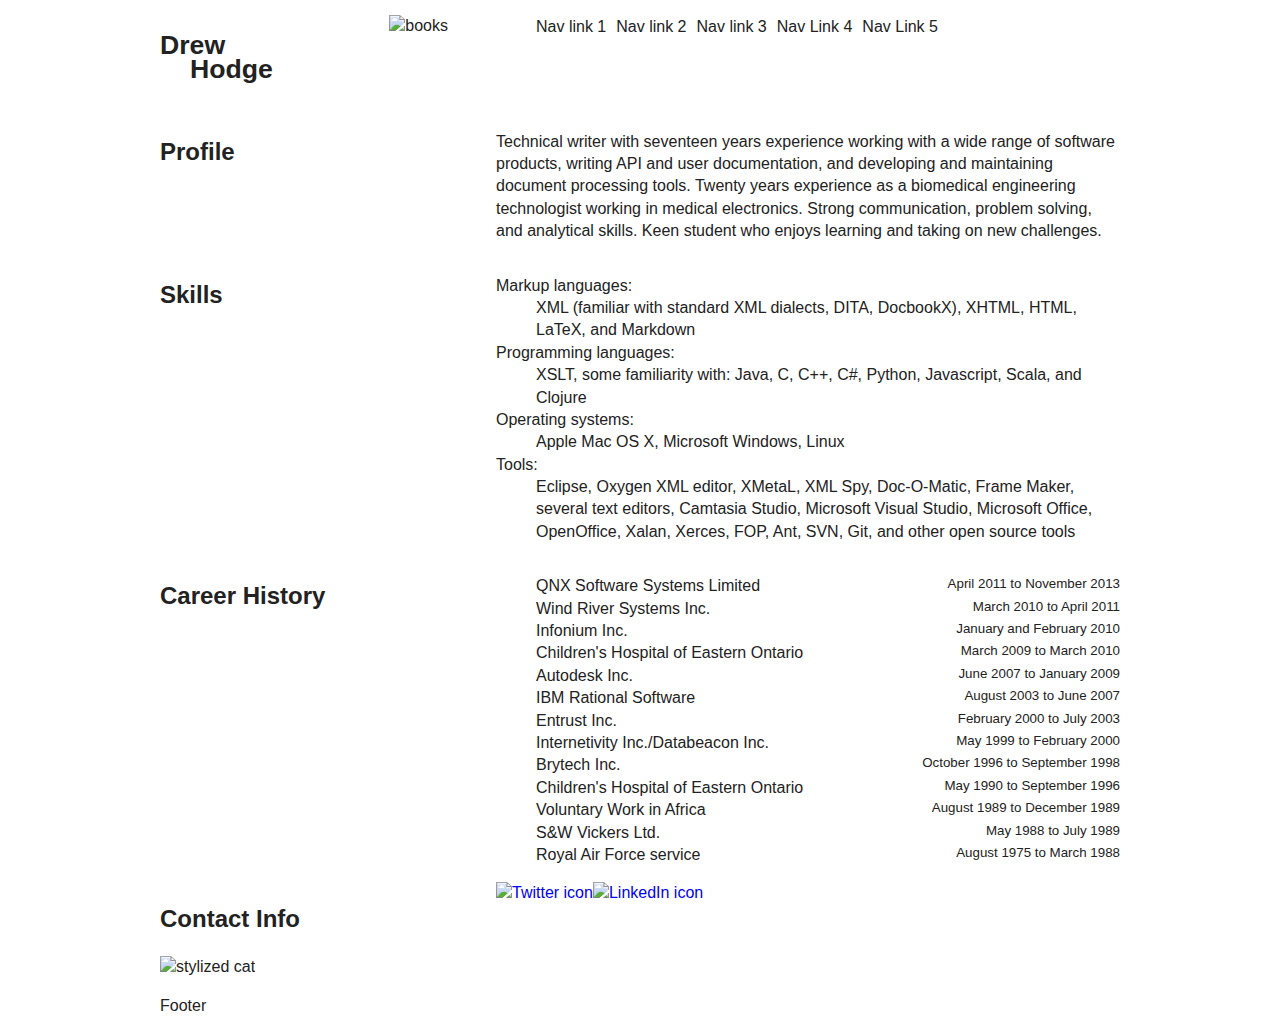
==== ncf/index.html @ 5a43e135 "Source HTML and CSS for personal site." ====
<!DOCTYPE html>
<html class="no-js">
    <head>
        <meta charset="utf-8">
        <!-- Ensure that the latest version of IE is used in versions of IE that
        contain multiple rendering engines. -->
        <!-- <meta http-equiv="X-UA-Compatible" content="IE=edge"> -->
        <title>Mudzidzi</title>
        <meta name="description" content="">
        <!-- Enable use of media-queries for cross-device layouts. -->
        <meta name="viewport" content="width=device-width, initial-scale=1">

        <!-- Place favicon.ico and apple-touch-icon(s) in the root directory -->

        <link rel="stylesheet" href="css/normalize.css">
        <link rel="stylesheet" href="css/main.css">
        <!-- The Modernizr script must run before the browser begins rendering
        the page, so that browsers lacking support for some of the new HTML5 
        elements are able to handle them properly. -->
        <script src="js/vendor/modernizr-2.7.1.min.js"></script>
    </head>
    <body>
        <!--[if lt IE 8]>
            <p class="browsehappy">You are using an <strong>outdated</strong> browser. 
            Please <a href="http://browsehappy.com/">upgrade your browser</a> to improve
            your experience.</p>
        <![endif]-->

        <!-- Add your site or application content here -->
        <!-- <p>Hello world! This is HTML5 Boilerplate.</p> -->
        
        <header>
            <div class="container">
                <div class="row">
                    <nav>
                    <div class="column one-third">
                        <div id="logo">
                            <p id="firstname">Drew<p>
                            <p id="surname">Hodge</p>                           
                            <!-- <h1>Mudzidzi</h1> -->
                            <img src="./img/mudzidzi.png" alt="books" />
                        </div>
                    </div>
                        <div class="column two-thirds">
                            <ul>
                                <li>Nav link 1</li>
                                <li>Nav link 2</li>
                                <li>Nav link 3</li>
                                <li>Nav Link 4</li>
                                <li>Nav Link 5</li>
                            </ul>
                        </div>
                    </nav>
                    
                </div>
            </div>
        </header>
        
        <section>
            <div class="container">
                <div class="row">
                    <article>
                        <div class="column one-third">
                            <h2>Profile</h2>
                        </div>
                        <div class="column two-thirds">
                            <p>Technical writer with seventeen years experience working with a wide range of software products, writing API and user documentation, and developing and maintaining document processing tools. Twenty years experience as a biomedical engineering technologist working in medical electronics. Strong communication, problem solving, and analytical skills. Keen student who enjoys learning and taking on new challenges.</p>
                        </div>
                    </article>
                </div>
                <div class="row">
                    <article>
                        <div class="column one-third">
                            <h2>Skills</h2>
                        </div>
                        <div class="column two-thirds">
                            <dl>
                                <dt>Markup languages:</dt>
                                <dd>XML (familiar with standard XML dialects, DITA, DocbookX), XHTML, HTML, LaTeX, and Markdown</dd>
                                <dt>Programming languages:</dt>
                                <dd>XSLT, some familiarity with: Java, C, C++, C#, Python, Javascript, Scala, and Clojure</dd>
                                <dt>Operating systems:</dt>
                                <dd>Apple Mac OS X, Microsoft Windows, Linux</dd>
                                <dt>Tools:</dt>
                                <dd>Eclipse, Oxygen XML editor, XMetaL, XML Spy, Doc-O-Matic, Frame Maker, several text editors, Camtasia Studio, Microsoft Visual Studio, Microsoft Office, OpenOffice, Xalan, Xerces, FOP, Ant, SVN, Git, and other open source tools</dd>
                            </dl>
                        </div>
                    </article>
                </div>
                <div class="row">
                    <article>
                        <div class="column one-third">
                            <h2>Career History</h2>
                        </div>
                        <div class="column two-thirds">
                            <ul>
                                <li><span class="expcompany">QNX Software Systems Limited</span> <span class="expdates">April 2011 to November 2013</span></li>
                                <li>Wind River Systems Inc. <span class="expdates">March 2010 to April 2011</span></li>
                                <li>Infonium Inc. <span class="expdates">January and February 2010</span></li>
                                <li>Children's Hospital of Eastern Ontario <span class="expdates">March 2009 to March 2010</span></li>
                                <li>Autodesk Inc. <span class="expdates">June 2007 to January 2009</span></li>
                                <li>IBM Rational Software <span class="expdates">August 2003 to June 2007</span></li>
                                <li>Entrust Inc. <span class="expdates">February 2000 to July 2003</span></li>
                                <li>Internetivity Inc./Databeacon Inc. <span class="expdates">May 1999 to February 2000</span></li>
                                <li>Brytech Inc. <span class="expdates">October 1996 to September 1998</span></li>
                                <li>Children's Hospital of Eastern Ontario <span class="expdates">May 1990 to September 1996</span></li>
                                <li>Voluntary Work in Africa <span class="expdates">August 1989 to December 1989</span></li>
                                <li>S&amp;W Vickers Ltd. <span class="expdates">May 1988 to July 1989</span></li>
                                <li>Royal Air Force service <span class="expdates">August 1975 to March 1988</span></li>
                            </ul>
                        </div>
                    </article>
                </div>
                <div class="row">
                    <div class="column one-third">
                        <h2>Contact Info</h2>         
                        <img src="./img/smoo.png" alt="stylized cat" />
                    </div>
                    <div class="column two-thirds">
                    <div id="socmedialinks">
                        <a href="https://twitter.com/DrewNjiri"><img src="./img/Twittericon.png" alt="Twitter icon" /></a>
                        <a href="http://www.linkedin.com/pub/drew-hodge/1/193/928"><img src="./img/linkedinicon.png" alt="LinkedIn icon" /></a>
                        </div>
                    </div>
                </div>
            </div>
        </section>
            
        <footer>
            <div class="container">
                <div class="row">
                    <div class="column full">
                    <p>Footer</p>
                    </div>    
                </div>
            </div>
        </footer>
        
        <!-- Load scripts at the end of a page to keep page load times to a 
        minimum. If a script is slow to load from an external server, it might
        cause the whole page to hang. -->
        <script src="//ajax.googleapis.com/ajax/libs/jquery/1.11.0/jquery.min.js"></script>
        <script>window.jQuery || document.write('<script src="js/vendor/jquery-1.11.0.min.js"><\/script>')</script>
        <script src="js/plugins.js"></script>
        <script src="js/main.js"></script>

        <!-- Google Analytics: change UA-XXXXX-X to be your site's ID. -->
        <script>
            (function(b,o,i,l,e,r){b.GoogleAnalyticsObject=l;b[l]||(b[l]=
            function(){(b[l].q=b[l].q||[]).push(arguments)});b[l].l=+new Date;
            e=o.createElement(i);r=o.getElementsByTagName(i)[0];
            e.src='//www.google-analytics.com/analytics.js';
            r.parentNode.insertBefore(e,r)}(window,document,'script','ga'));
            ga('create','UA-XXXXX-X');ga('send','pageview');
        </script>
    </body>
</html>
---- ncf/css/main.css ----
/*! HTML5 Boilerplate v4.3.0 | MIT License | http://h5bp.com/ */

/*
 * What follows is the result of much research on cross-browser styling.
 * Credit left inline and big thanks to Nicolas Gallagher, Jonathan Neal,
 * Kroc Camen, and the H5BP dev community and team.
 */

/* ==========================================================================
   Base styles: opinionated defaults
   ========================================================================== */

html {
    color: #222;
    font-size: 1em;
    line-height: 1.4;
}

/*
 * Remove text-shadow in selection highlight: h5bp.com/i
 * These selection rule sets have to be separate.
 * Customize the background color to match your design.
 */

::-moz-selection {
    background: #b3d4fc;
    text-shadow: none;
}

::selection {
    background: #b3d4fc;
    text-shadow: none;
}

/*
 * A better looking default horizontal rule
 */

hr {
    display: block;
    height: 1px;
    border: 0;
    border-top: 1px solid #ccc;
    margin: 1em 0;
    padding: 0;
}

/*
 * Remove the gap between images, videos, audio and canvas and the bottom of
 * their containers: h5bp.com/i/440
 */

audio,
canvas,
img,
svg,
video {
    vertical-align: middle;
}

/*
 * Remove default fieldset styles.
 */

fieldset {
    border: 0;
    margin: 0;
    padding: 0;
}

/*
 * Allow only vertical resizing of textareas.
 */

textarea {
    resize: vertical;
}

/* ==========================================================================
   Browse Happy prompt
   ========================================================================== */

.browsehappy {
    margin: 0.2em 0;
    background: #ccc;
    color: #000;
    padding: 0.2em 0;
}

/* ==========================================================================
   Author's custom styles
   ========================================================================== */
   
/* 
/* dwh: 12.Feb.2014
/* Added rules to implement a responsive design following advice on
/* Adam Kaplan's page: http://www.adamkaplan.me/grid/.
*/

*, *:before, *:after {
  -moz-box-sizing: border-box;
  -webkit-box-sizing: border-box;
  box-sizing: border-box;
}

/*
/* Control maximum width of page.
*/
.container {
  margin: 0 auto;
  max-width: 960px;
  width: 90%;
}

/*
/* Stack content horizontally in rows.
*/
.column {
  float: left;
  margin-left: 5%;
}

/*
/* Remove the first left margin using the pseudo-class, 'first-child'. 
*/
.column:first-child { 
  margin-left: 0;
}

/*
/* Size classes in columns to create a reusable grid system. 
*/
.column.full {
  width: 100%;
}
  
.column.two-thirds {
  width: 65%;
}
  
.column.half {
  width: 47.5%;
}
 
.column.one-third {
  width: 30%;
}
 
.column.one-fourth {
  width: 21.25%;
}

.column.three-fourths {
    width: 63.75%;
}

/*
/* Wrap columns in rows to prevent other elements from stacking next to them, 
/* (know as clearing issues). Clear rows usingh either a clearfix or
/*  overflow: hidden. 
*/
.row {
  overflow: hidden;
}

/*
/* A media query replaces the CSS the browser uses if the browser's screen size
/* is within a set range. This is the bread and butter of responsive web design.
*/
@media screen and (max-width: 640px) {
  .column.full,
  .column.two-thirds,
  .column.half,
  .column.one-third,
  .column.one-fourth {
    float: none;
    margin: 0;
    width: 100%;
  }
}



header nav ul li {
    list-style-type: none;
    float:           left;
    margin-right:    10px;

}

ul {
    list-style-type: none;
}

.expdates {
    font-size: smaller;
    float:right;
}

#logo img {
    float: right;
    position:relative;
    margin-top: -100px;
}

#logo p {
    font-size: 20pt;
    font-weight: 700;
}

#socmedialinks img {
    float: left;
}

#surname {
    position:relative;
    margin-top: -40px;
    margin-left: 30px;
}



















/* ==========================================================================
   Helper classes
   ========================================================================== */

/*
 * Hide from both screenreaders and browsers: h5bp.com/u
 */

.hidden {
    display: none !important;
    visibility: hidden;
}

/*
 * Hide only visually, but have it available for screenreaders: h5bp.com/v
 */

.visuallyhidden {
    border: 0;
    clip: rect(0 0 0 0);
    height: 1px;
    margin: -1px;
    overflow: hidden;
    padding: 0;
    position: absolute;
    width: 1px;
}

/*
 * Extends the .visuallyhidden class to allow the element to be focusable
 * when navigated to via the keyboard: h5bp.com/p
 */

.visuallyhidden.focusable:active,
.visuallyhidden.focusable:focus {
    clip: auto;
    height: auto;
    margin: 0;
    overflow: visible;
    position: static;
    width: auto;
}

/*
 * Hide visually and from screenreaders, but maintain layout
 */

.invisible {
    visibility: hidden;
}

/*
 * Clearfix: contain floats
 *
 * For modern browsers
 * 1. The space content is one way to avoid an Opera bug when the
 *    `contenteditable` attribute is included anywhere else in the document.
 *    Otherwise it causes space to appear at the top and bottom of elements
 *    that receive the `clearfix` class.
 * 2. The use of `table` rather than `block` is only necessary if using
 *    `:before` to contain the top-margins of child elements.
 */

.clearfix:before,
.clearfix:after {
    content: " "; /* 1 */
    display: table; /* 2 */
}

.clearfix:after {
    clear: both;
}

/* dwh: 12.Feb.2014 (http://www.adamkaplan.me/grid/) */
.clearfix {
  *zoom: 1;
}

/* ==========================================================================
   EXAMPLE Media Queries for Responsive Design.
   These examples override the primary ('mobile first') styles.
   Modify as content requires.
   ========================================================================== */

@media only screen and (min-width: 35em) {
    /* Style adjustments for viewports that meet the condition */
}

@media print,
       (-o-min-device-pixel-ratio: 5/4),
       (-webkit-min-device-pixel-ratio: 1.25),
       (min-resolution: 120dpi) {
    /* Style adjustments for high resolution devices */
}

/* ==========================================================================
   Print styles.
   Inlined to avoid required HTTP connection: h5bp.com/r
   ========================================================================== */

@media print {
    * {
        background: transparent !important;
        color: #000 !important; /* Black prints faster: h5bp.com/s */
        box-shadow: none !important;
        text-shadow: none !important;
    }

    a,
    a:visited {
        text-decoration: underline;
    }

    a[href]:after {
        content: " (" attr(href) ")";
    }

    abbr[title]:after {
        content: " (" attr(title) ")";
    }

    /*
     * Don't show links for images, or javascript/internal links
     */

    a[href^="javascript:"]:after,
    a[href^="#"]:after {
        content: "";
    }

    pre,
    blockquote {
        border: 1px solid #999;
        page-break-inside: avoid;
    }

    thead {
        display: table-header-group; /* h5bp.com/t */
    }

    tr,
    img {
        page-break-inside: avoid;
    }

    img {
        max-width: 100% !important;
    }

    p,
    h2,
    h3 {
        orphans: 3;
        widows: 3;
    }

    h2,
    h3 {
        page-break-after: avoid;
    }
}
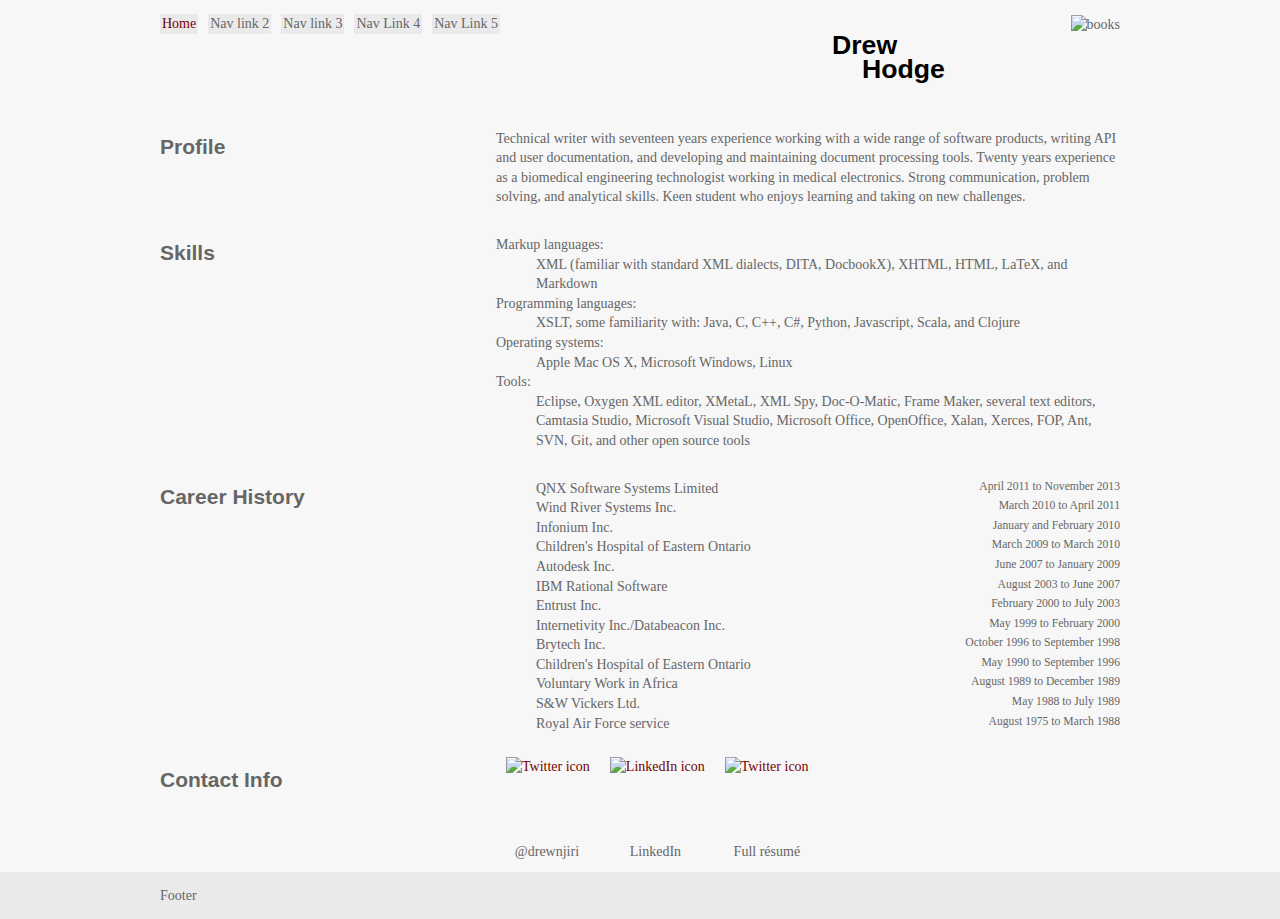
==== commit 1ad45ac1: "Minor source and CSS modifications." ====
--- a/ncf/index.html
+++ b/ncf/index.html
@@ -5,7 +5,7 @@
         <!-- Ensure that the latest version of IE is used in versions of IE that
         contain multiple rendering engines. -->
         <!-- <meta http-equiv="X-UA-Compatible" content="IE=edge"> -->
-        <title>Mudzidzi</title>
+        <title>Drew Hodge</title>
         <meta name="description" content="">
         <!-- Enable use of media-queries for cross-device layouts. -->
         <meta name="viewport" content="width=device-width, initial-scale=1">
@@ -32,18 +32,10 @@
         <header>
             <div class="container">
                 <div class="row">
-                    <nav>
-                    <div class="column one-third">
-                        <div id="logo">
-                            <p id="firstname">Drew<p>
-                            <p id="surname">Hodge</p>                           
-                            <!-- <h1>Mudzidzi</h1> -->
-                            <img src="./img/mudzidzi.png" alt="books" />
-                        </div>
-                    </div>
+                    <nav>  
                         <div class="column two-thirds">
                             <ul>
-                                <li>Nav link 1</li>
+                                <li id="navone"><a href="./index.html">Home</a></li>
                                 <li>Nav link 2</li>
                                 <li>Nav link 3</li>
                                 <li>Nav Link 4</li>
@@ -51,6 +43,15 @@
                             </ul>
                         </div>
                     </nav>
+                    <div class="column one-third">
+                        <div id="logo">
+                            <p id="firstname">Drew</p>
+                            <p id="surname">Hodge</p>                           
+                            <!-- <h1>Mudzidzi</h1> -->
+                            <img src="./img/celtic_cross_red.png" alt="books" />
+                        </div>
+                    </div>
+                    
                     
                 </div>
             </div>
@@ -114,12 +115,13 @@
                 <div class="row">
                     <div class="column one-third">
                         <h2>Contact Info</h2>         
-                        <img src="./img/smoo.png" alt="stylized cat" />
+                        <!-- <img src="./img/smoo.png" alt="stylized cat" /> -->
                     </div>
                     <div class="column two-thirds">
-                    <div id="socmedialinks">
-                        <a href="https://twitter.com/DrewNjiri"><img src="./img/Twittericon.png" alt="Twitter icon" /></a>
-                        <a href="http://www.linkedin.com/pub/drew-hodge/1/193/928"><img src="./img/linkedinicon.png" alt="LinkedIn icon" /></a>
+                        <div id="socmedialinks">
+                            <div><a href="https://twitter.com/DrewNjiri"><img src="./img/Twittericon.png" alt="Twitter icon" /></a><span class="caption">@drewnjiri</span></div>
+                            <div><a href="http://www.linkedin.com/pub/drew-hodge/1/193/928"><img src="./img/linkedinicon.png" alt="LinkedIn icon" /></a><span class="caption">LinkedIn</span></div>
+                            <div><a href="resources/drewhodge(feb14).pdf"><img src="./img/dwhpdf.png" alt="Twitter icon" /></a><span class="caption">Full résumé</span></div>
                         </div>
                     </div>
                 </div>
@@ -130,7 +132,7 @@
             <div class="container">
                 <div class="row">
                     <div class="column full">
-                    <p>Footer</p>
+                        <p>Footer</p>
                     </div>    
                 </div>
             </div>
--- a/ncf/css/main.css
+++ b/ncf/css/main.css
@@ -180,21 +180,66 @@
 }
 
 
+html{
+   background-color: #f7f7f7;
+}
+
+body {
+    font-family: Georgia, "Times New Roman", Times, serif;
+    font-size: 0.875em;
+    color: #666;
+}
 
 header nav ul li {
     list-style-type: none;
     float:           left;
     margin-right:    10px;
-
+    padding-left:    2px;
+    padding-right:   2px;
+    background-color: #eaeaea;
+
+}
+
+header #navone {
+    margin-left: -40px;
+}
+
+h1, h2, h3, h4 {
+    font-family: Verdana, sans-serif;
+}
+
+a {
+    text-decoration: none;
+    color: #740000;
+}
+
+nav a:link {
+    text-decoration: none;
+}
+
+nav a:hover {
+    text-decoration: none;
+    color: #740000;
 }
 
 ul {
     list-style-type: none;
+}
+
+footer {
+    background-color: #eaeaea;  
 }
 
 .expdates {
     font-size: smaller;
     float:right;
+}
+
+.caption {
+    display: block;
+    position: relative;
+    margin-left: -95px;
+    margin-top: 85px;
 }
 
 #logo img {
@@ -208,11 +253,24 @@
     font-weight: 700;
 }
 
+#socmedialinks span {
+    float: left;
+    padding: 10px;
+}
+
 #socmedialinks img {
     float: left;
+    padding: 10px;
+}
+
+#firstname {
+    font-family: Verdana, sans-serif;
+    color: #000;
 }
 
 #surname {
+    font-family: Verdana, sans-serif;
+    color: #000;
     position:relative;
     margin-top: -40px;
     margin-left: 30px;
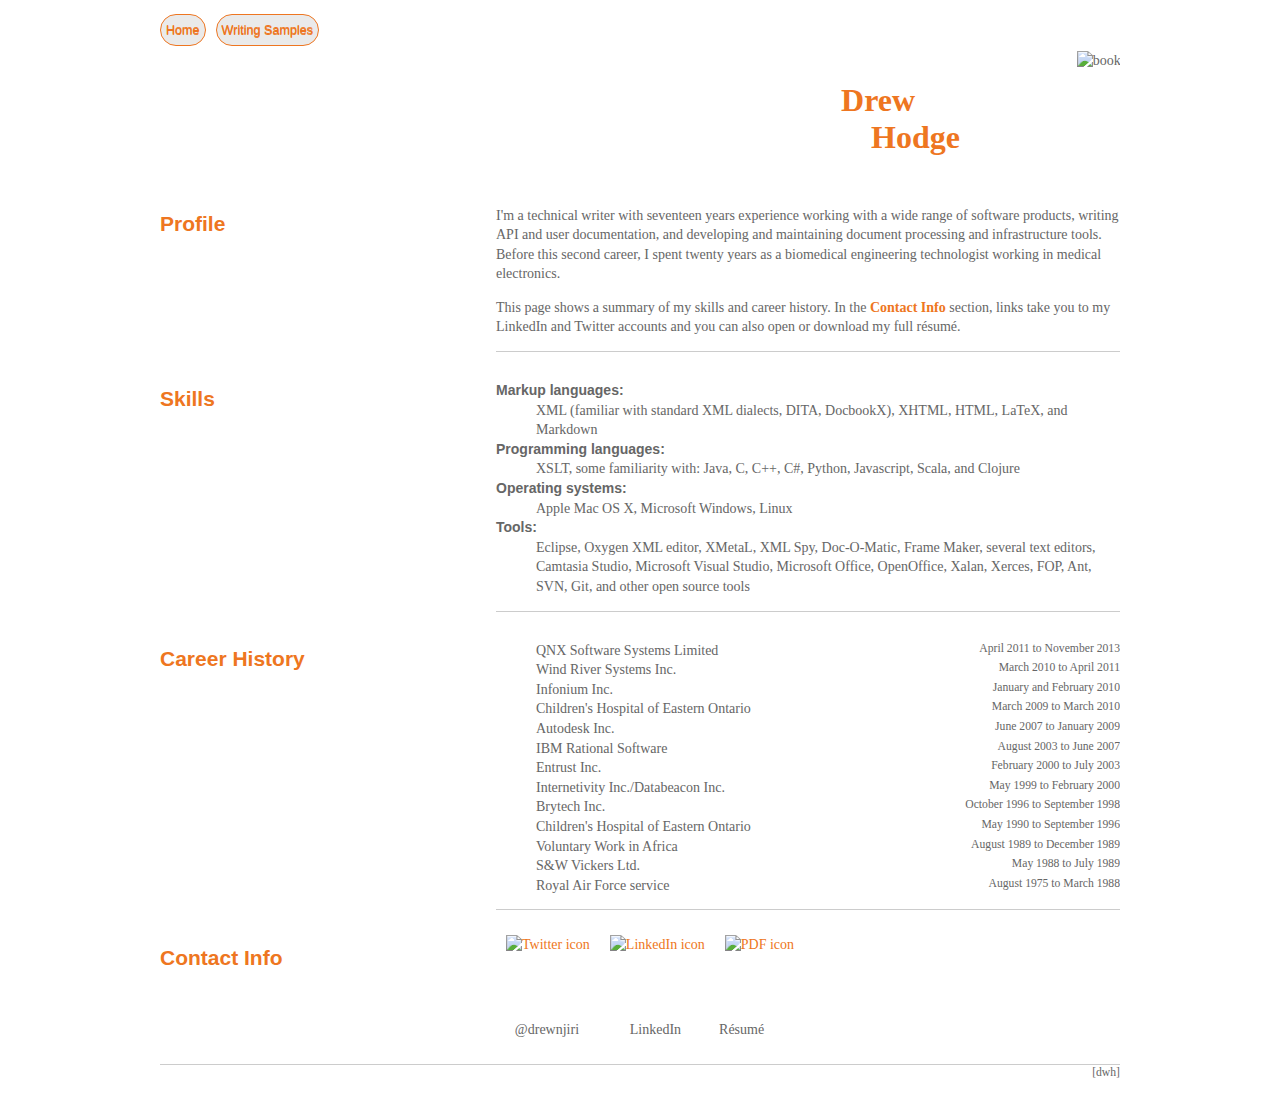
==== commit 56a8ca02: "Updated content, corrected Twitter icon image reference." ====
--- a/ncf/index.html
+++ b/ncf/index.html
@@ -29,114 +29,132 @@
         <!-- Add your site or application content here -->
         <!-- <p>Hello world! This is HTML5 Boilerplate.</p> -->
         
+        <div class="container">
+
         <header>
-            <div class="container">
-                <div class="row">
-                    <nav>  
-                        <div class="column two-thirds">
-                            <ul>
-                                <li id="navone"><a href="./index.html">Home</a></li>
-                                <li>Nav link 2</li>
-                                <li>Nav link 3</li>
-                                <li>Nav Link 4</li>
-                                <li>Nav Link 5</li>
-                            </ul>
-                        </div>
-                    </nav>
-                    <div class="column one-third">
-                        <div id="logo">
+            <div class="row">
+                <nav>  
+                    <div class="column full">
+                        <ul>
+                            <li id="navone"><a href="./index.html">Home</a></li>
+                            <li><a href="./html/wrtg_samples.html">Writing Samples</a></li>
+                            <!--
+                            <li><a href="./index.html">Nav link 3</a></li>
+                            <li><a href="./index.html">Nav link 4</a></li>
+                            <li><a href="./index.html">Nav link 5</a></li>
+                            -->
+                        </ul> 
+                    </div>
+                </nav>
+            </div>
+            <div class="row">
+                <div class="column full">
+                        <div id="sitename">
                             <p id="firstname">Drew</p>
                             <p id="surname">Hodge</p>                           
                             <!-- <h1>Mudzidzi</h1> -->
+                        </div>
+                        <div id="logo">
                             <img src="./img/celtic_cross_red.png" alt="books" />
                         </div>
                     </div>
-                    
-                    
-                </div>
-            </div>
+                </div>  
         </header>
         
-        <section>
-            <div class="container">
-                <div class="row">
-                    <article>
-                        <div class="column one-third">
-                            <h2>Profile</h2>
-                        </div>
-                        <div class="column two-thirds">
-                            <p>Technical writer with seventeen years experience working with a wide range of software products, writing API and user documentation, and developing and maintaining document processing tools. Twenty years experience as a biomedical engineering technologist working in medical electronics. Strong communication, problem solving, and analytical skills. Keen student who enjoys learning and taking on new challenges.</p>
-                        </div>
-                    </article>
-                </div>
-                <div class="row">
-                    <article>
-                        <div class="column one-third">
-                            <h2>Skills</h2>
-                        </div>
-                        <div class="column two-thirds">
-                            <dl>
-                                <dt>Markup languages:</dt>
-                                <dd>XML (familiar with standard XML dialects, DITA, DocbookX), XHTML, HTML, LaTeX, and Markdown</dd>
-                                <dt>Programming languages:</dt>
-                                <dd>XSLT, some familiarity with: Java, C, C++, C#, Python, Javascript, Scala, and Clojure</dd>
-                                <dt>Operating systems:</dt>
-                                <dd>Apple Mac OS X, Microsoft Windows, Linux</dd>
-                                <dt>Tools:</dt>
-                                <dd>Eclipse, Oxygen XML editor, XMetaL, XML Spy, Doc-O-Matic, Frame Maker, several text editors, Camtasia Studio, Microsoft Visual Studio, Microsoft Office, OpenOffice, Xalan, Xerces, FOP, Ant, SVN, Git, and other open source tools</dd>
-                            </dl>
-                        </div>
-                    </article>
-                </div>
-                <div class="row">
-                    <article>
-                        <div class="column one-third">
-                            <h2>Career History</h2>
-                        </div>
-                        <div class="column two-thirds">
-                            <ul>
-                                <li><span class="expcompany">QNX Software Systems Limited</span> <span class="expdates">April 2011 to November 2013</span></li>
-                                <li>Wind River Systems Inc. <span class="expdates">March 2010 to April 2011</span></li>
-                                <li>Infonium Inc. <span class="expdates">January and February 2010</span></li>
-                                <li>Children's Hospital of Eastern Ontario <span class="expdates">March 2009 to March 2010</span></li>
-                                <li>Autodesk Inc. <span class="expdates">June 2007 to January 2009</span></li>
-                                <li>IBM Rational Software <span class="expdates">August 2003 to June 2007</span></li>
-                                <li>Entrust Inc. <span class="expdates">February 2000 to July 2003</span></li>
-                                <li>Internetivity Inc./Databeacon Inc. <span class="expdates">May 1999 to February 2000</span></li>
-                                <li>Brytech Inc. <span class="expdates">October 1996 to September 1998</span></li>
-                                <li>Children's Hospital of Eastern Ontario <span class="expdates">May 1990 to September 1996</span></li>
-                                <li>Voluntary Work in Africa <span class="expdates">August 1989 to December 1989</span></li>
-                                <li>S&amp;W Vickers Ltd. <span class="expdates">May 1988 to July 1989</span></li>
-                                <li>Royal Air Force service <span class="expdates">August 1975 to March 1988</span></li>
-                            </ul>
-                        </div>
-                    </article>
-                </div>
-                <div class="row">
+        <article>
+            <div class="row">
+                <section>
                     <div class="column one-third">
-                        <h2>Contact Info</h2>         
+                        <h2>Profile</h2>
+                    </div>
+                    <div class="column two-thirds">
+                        <p>I'm a technical writer with seventeen years experience working with a wide range of software products, writing API and user documentation, and developing and maintaining document processing and infrastructure tools. Before this second career, I spent twenty years as a biomedical engineering technologist working in medical electronics.</p>
+                        <p>This page shows a summary of my skills and career history.  In the <a href="#contactinfo"><strong>Contact Info</strong></a> section, links take you to my LinkedIn and Twitter accounts and you can also open or download my full résumé. </p>
+                        <hr />
+                    </div>
+                </section>
+            </div>
+        </article>
+        <article>
+            <div class="row">
+                <section>
+                    <div class="column one-third">
+                        <h2>Skills</h2>
+                    </div>
+                    <div class="column two-thirds">
+                        <dl>
+                            <dt>Markup languages:</dt>
+                            <dd>XML (familiar with standard XML dialects, DITA, DocbookX), XHTML, HTML, LaTeX, and Markdown</dd>
+                            <dt>Programming languages:</dt>
+                            <dd>XSLT, some familiarity with: Java, C, C++, C#, Python, Javascript, Scala, and Clojure</dd>
+                            <dt>Operating systems:</dt>
+                            <dd>Apple Mac OS X, Microsoft Windows, Linux</dd>
+                            <dt>Tools:</dt>
+                            <dd>Eclipse, Oxygen XML editor, XMetaL, XML Spy, Doc-O-Matic, Frame Maker, several text editors, Camtasia Studio, Microsoft Visual Studio, Microsoft Office, OpenOffice, Xalan, Xerces, FOP, Ant, SVN, Git, and other open source tools</dd>
+                        </dl>
+                        <hr />
+                    </div>
+                </section>
+            </div>
+        </article>
+        <article>
+            <div class="row">
+                <section>
+                    <div class="column one-third">
+                        <h2>Career History</h2>
+                    </div>
+                    <div class="column two-thirds">
+                        <ul>
+                            <li><span class="expcompany">QNX Software Systems Limited</span> <span class="expdates">April 2011 to November 2013</span></li>
+                            <li>Wind River Systems Inc. <span class="expdates">March 2010 to April 2011</span></li>
+                            <li>Infonium Inc. <span class="expdates">January and February 2010</span></li>
+                            <li>Children's Hospital of Eastern Ontario <span class="expdates">March 2009 to March 2010</span></li>
+                            <li>Autodesk Inc. <span class="expdates">June 2007 to January 2009</span></li>
+                            <li>IBM Rational Software <span class="expdates">August 2003 to June 2007</span></li>
+                            <li>Entrust Inc. <span class="expdates">February 2000 to July 2003</span></li>
+                            <li>Internetivity Inc./Databeacon Inc. <span class="expdates">May 1999 to February 2000</span></li>
+                            <li>Brytech Inc. <span class="expdates">October 1996 to September 1998</span></li>
+                            <li>Children's Hospital of Eastern Ontario <span class="expdates">May 1990 to September 1996</span></li>
+                            <li>Voluntary Work in Africa <span class="expdates">August 1989 to December 1989</span></li>
+                            <li>S&amp;W Vickers Ltd. <span class="expdates">May 1988 to July 1989</span></li>
+                            <li>Royal Air Force service <span class="expdates">August 1975 to March 1988</span></li>
+                        </ul>
+                        <hr />
+                    </div>
+                </section>
+                
+            </div>
+        </article>
+        <article>
+            <div class="row">
+                <section>
+                    <div class="column one-third">
+                        <h2>Contact Info</h2>
+                        <a name="contactinfo"></a>       
                         <!-- <img src="./img/smoo.png" alt="stylized cat" /> -->
                     </div>
                     <div class="column two-thirds">
                         <div id="socmedialinks">
-                            <div><a href="https://twitter.com/DrewNjiri"><img src="./img/Twittericon.png" alt="Twitter icon" /></a><span class="caption">@drewnjiri</span></div>
+                            <div><a href="https://twitter.com/DrewNjiri"><img src="./img/TwitterIcon.png" alt="Twitter icon" /></a><span class="caption">@drewnjiri</span></div>
                             <div><a href="http://www.linkedin.com/pub/drew-hodge/1/193/928"><img src="./img/linkedinicon.png" alt="LinkedIn icon" /></a><span class="caption">LinkedIn</span></div>
-                            <div><a href="resources/drewhodge(feb14).pdf"><img src="./img/dwhpdf.png" alt="Twitter icon" /></a><span class="caption">Full résumé</span></div>
+                            <div><a href="res/drewhodge(feb14).pdf"><img src="./img/pdficon.png" alt="PDF icon" /></a><span class="caption">Résumé</span></div>
                         </div>
                     </div>
-                </div>
+                </section>
             </div>
-        </section>
+        </article>
             
         <footer>
-            <div class="container">
-                <div class="row">
-                    <div class="column full">
-                        <p>Footer</p>
-                    </div>    
-                </div>
+            <div class="row">
+                <div class="column full">
+                    <!-- <p>Footer</p> -->
+                    <hr />
+                    <p id="footercontent">[dwh]</p>
+                </div>    
             </div>
         </footer>
+        
+        </div>
         
         <!-- Load scripts at the end of a page to keep page load times to a 
         minimum. If a script is slow to load from an external server, it might
--- a/ncf/css/main.css
+++ b/ncf/css/main.css
@@ -177,11 +177,15 @@
     margin: 0;
     width: 100%;
   }
+  #logo img {
+      display: none;
+  }
 }
 
 
 html{
-   background-color: #f7f7f7;
+/*    background-color: #f7f7f7; */
+    color: #ffffff;
 }
 
 body {
@@ -194,9 +198,15 @@
     list-style-type: none;
     float:           left;
     margin-right:    10px;
-    padding-left:    2px;
-    padding-right:   2px;
+    /*padding-left:    2px;
+    padding-right:   2px;*/
+    padding: 5px;
     background-color: #eaeaea;
+    border-radius: 2em;
+    -webkit-border-radius: 2em;
+    border-style: solid;
+    border-width: 0.125em;
+    border-color:  #ee7621;
 
 }
 
@@ -206,28 +216,54 @@
 
 h1, h2, h3, h4 {
     font-family: Verdana, sans-serif;
-}
-
-a {
+    color: #ee7621;
+}
+
+a:link {
     text-decoration: none;
-    color: #740000;
+    /* color: #740000; */
+    color:#ee7621;
+}
+
+a:visited {
+    text-decoration: none;
+    /* color: #740000; */
+    color:#ee7621;
+}
+
+a:hover {
+    text-decoration: none;
+    color: #fb0008;
+}
+
+dt {
+    font-family: Verdana, sans-serif;
+    font-weight: 700;
 }
 
 nav a:link {
+    /*font-family: Verdana, sans-serif;*/
+    font: normal 0.9em/1.5em Verdana, Helvetica, sans-serif;
+    /* font-weight: 700; */
+    color:#ee7621;
     text-decoration: none;
+    text-shadow: 0px 1px 0px #ee7621;
 }
 
 nav a:hover {
     text-decoration: none;
-    color: #740000;
+    color: #fb0008;
 }
 
 ul {
     list-style-type: none;
 }
 
-footer {
-    background-color: #eaeaea;  
+#footercontent {
+    font-size: smaller;
+    float: right;
+    position: relative;
+    margin-top: -15px; 
 }
 
 .expdates {
@@ -242,10 +278,16 @@
     margin-top: 85px;
 }
 
+.styledlist {
+    list-style: square;
+}
+
+
 #logo img {
     float: right;
     position:relative;
-    margin-top: -100px;
+    margin-top: 5px;
+    margin-right: -285px;
 }
 
 #logo p {
@@ -253,6 +295,14 @@
     font-weight: 700;
 }
 
+#sitename {
+    font-size: 20pt;
+    font-weight: 700;
+    float: right;
+    position:relative;
+    margin-right: 160px;
+}
+
 #socmedialinks span {
     float: left;
     padding: 10px;
@@ -264,13 +314,15 @@
 }
 
 #firstname {
-    font-family: Verdana, sans-serif;
-    color: #000;
+    font-family: "Fedra Serif B Medium 2", "Palatino Linotype", "Book Antiqua", "Palatino", "georgia", serif;
+    font-size:larger;
+    color: #ee7621;
 }
 
 #surname {
-    font-family: Verdana, sans-serif;
-    color: #000;
+    font-family: "Fedra Serif B Medium 2", "Palatino Linotype", "Book Antiqua", "Palatino", "georgia", serif;
+    font-size:larger;
+    color: #ee7621;
     position:relative;
     margin-top: -40px;
     margin-left: 30px;
@@ -367,7 +419,9 @@
     clear: both;
 }
 
-/* dwh: 12.Feb.2014 (http://www.adamkaplan.me/grid/) */
+/* 
+/* dwh: 12.Feb.2014 (http://www.adamkaplan.me/grid/) 
+*/
 .clearfix {
   *zoom: 1;
 }
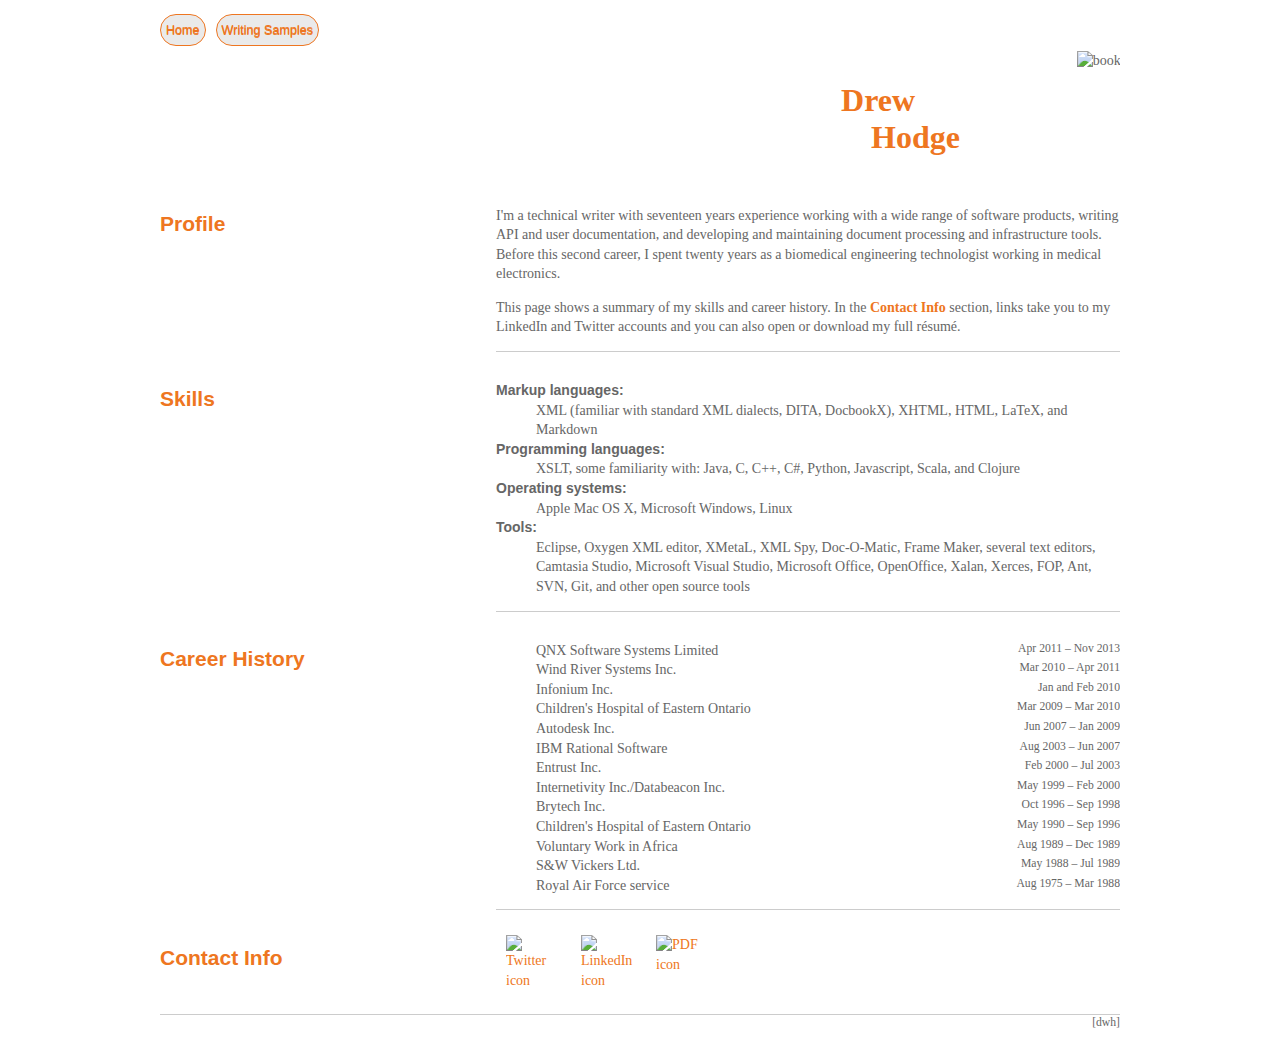
==== commit 5de45558: "Minor changes to logo image positions after testing in Firefox." ====
--- a/ncf/index.html
+++ b/ncf/index.html
@@ -54,7 +54,7 @@
                             <p id="surname">Hodge</p>                           
                             <!-- <h1>Mudzidzi</h1> -->
                         </div>
-                        <div id="logo">
+                        <div id="logoindex">
                             <img src="./img/celtic_cross_red.png" alt="books" />
                         </div>
                     </div>
@@ -105,19 +105,19 @@
                     </div>
                     <div class="column two-thirds">
                         <ul>
-                            <li><span class="expcompany">QNX Software Systems Limited</span> <span class="expdates">April 2011 to November 2013</span></li>
-                            <li>Wind River Systems Inc. <span class="expdates">March 2010 to April 2011</span></li>
-                            <li>Infonium Inc. <span class="expdates">January and February 2010</span></li>
-                            <li>Children's Hospital of Eastern Ontario <span class="expdates">March 2009 to March 2010</span></li>
-                            <li>Autodesk Inc. <span class="expdates">June 2007 to January 2009</span></li>
-                            <li>IBM Rational Software <span class="expdates">August 2003 to June 2007</span></li>
-                            <li>Entrust Inc. <span class="expdates">February 2000 to July 2003</span></li>
-                            <li>Internetivity Inc./Databeacon Inc. <span class="expdates">May 1999 to February 2000</span></li>
-                            <li>Brytech Inc. <span class="expdates">October 1996 to September 1998</span></li>
-                            <li>Children's Hospital of Eastern Ontario <span class="expdates">May 1990 to September 1996</span></li>
-                            <li>Voluntary Work in Africa <span class="expdates">August 1989 to December 1989</span></li>
-                            <li>S&amp;W Vickers Ltd. <span class="expdates">May 1988 to July 1989</span></li>
-                            <li>Royal Air Force service <span class="expdates">August 1975 to March 1988</span></li>
+                            <li><span class="expcompany">QNX Software Systems Limited</span> <span class="expdates">Apr 2011 &#8211; Nov 2013</span></li>
+                            <li>Wind River Systems Inc. <span class="expdates">Mar 2010 &#8211; Apr 2011</span></li>
+                            <li>Infonium Inc. <span class="expdates">Jan and Feb 2010</span></li>
+                            <li>Children's Hospital of Eastern Ontario <span class="expdates">Mar 2009 &#8211; Mar 2010</span></li>
+                            <li>Autodesk Inc. <span class="expdates">Jun 2007 &#8211; Jan 2009</span></li>
+                            <li>IBM Rational Software <span class="expdates">Aug 2003 &#8211; Jun 2007</span></li>
+                            <li>Entrust Inc. <span class="expdates">Feb 2000 &#8211; Jul 2003</span></li>
+                            <li>Internetivity Inc./Databeacon Inc. <span class="expdates">May 1999 &#8211; Feb 2000</span></li>
+                            <li>Brytech Inc. <span class="expdates">Oct 1996 &#8211; Sep 1998</span></li>
+                            <li>Children's Hospital of Eastern Ontario <span class="expdates">May 1990 &#8211; Sep 1996</span></li>
+                            <li>Voluntary Work in Africa <span class="expdates">Aug 1989 &#8211; Dec 1989</span></li>
+                            <li>S&amp;W Vickers Ltd. <span class="expdates">May 1988 &#8211; Jul 1989</span></li>
+                            <li>Royal Air Force service <span class="expdates">Aug 1975 &#8211; Mar 1988</span></li>
                         </ul>
                         <hr />
                     </div>
@@ -135,9 +135,9 @@
                     </div>
                     <div class="column two-thirds">
                         <div id="socmedialinks">
-                            <div><a href="https://twitter.com/DrewNjiri"><img src="./img/TwitterIcon.png" alt="Twitter icon" /></a><span class="caption">@drewnjiri</span></div>
-                            <div><a href="http://www.linkedin.com/pub/drew-hodge/1/193/928"><img src="./img/linkedinicon.png" alt="LinkedIn icon" /></a><span class="caption">LinkedIn</span></div>
-                            <div><a href="res/drewhodge(feb14).pdf"><img src="./img/pdficon.png" alt="PDF icon" /></a><span class="caption">Résumé</span></div>
+                            <div><a href="https://twitter.com/DrewNjiri"><img src="./img/TwitterIcon.png" alt="Twitter icon" /></a></div>
+                            <div><a href="http://www.linkedin.com/pub/drew-hodge/1/193/928"><img src="./img/linkedinicon.png" alt="LinkedIn icon" /></a></div>
+                            <div><a href="res/drewhodge(feb14).pdf"><img src="./img/pdficon.png" alt="PDF icon" /></a></div>
                         </div>
                     </div>
                 </section>
--- a/ncf/css/main.css
+++ b/ncf/css/main.css
@@ -272,6 +272,7 @@
 }
 
 .caption {
+    font-size: smaller;
     display: block;
     position: relative;
     margin-left: -95px;
@@ -283,11 +284,18 @@
 }
 
 
-#logo img {
+#logoindex img {
     float: right;
     position:relative;
     margin-top: 5px;
     margin-right: -285px;
+}
+
+#logowrtsmp img {
+    float: right;
+    position:relative;
+    margin-top: 5px;
+    margin-right: -320px;
 }
 
 #logo p {
@@ -311,6 +319,8 @@
 #socmedialinks img {
     float: left;
     padding: 10px;
+    height: 75px;
+    width: 75px;
 }
 
 #firstname {
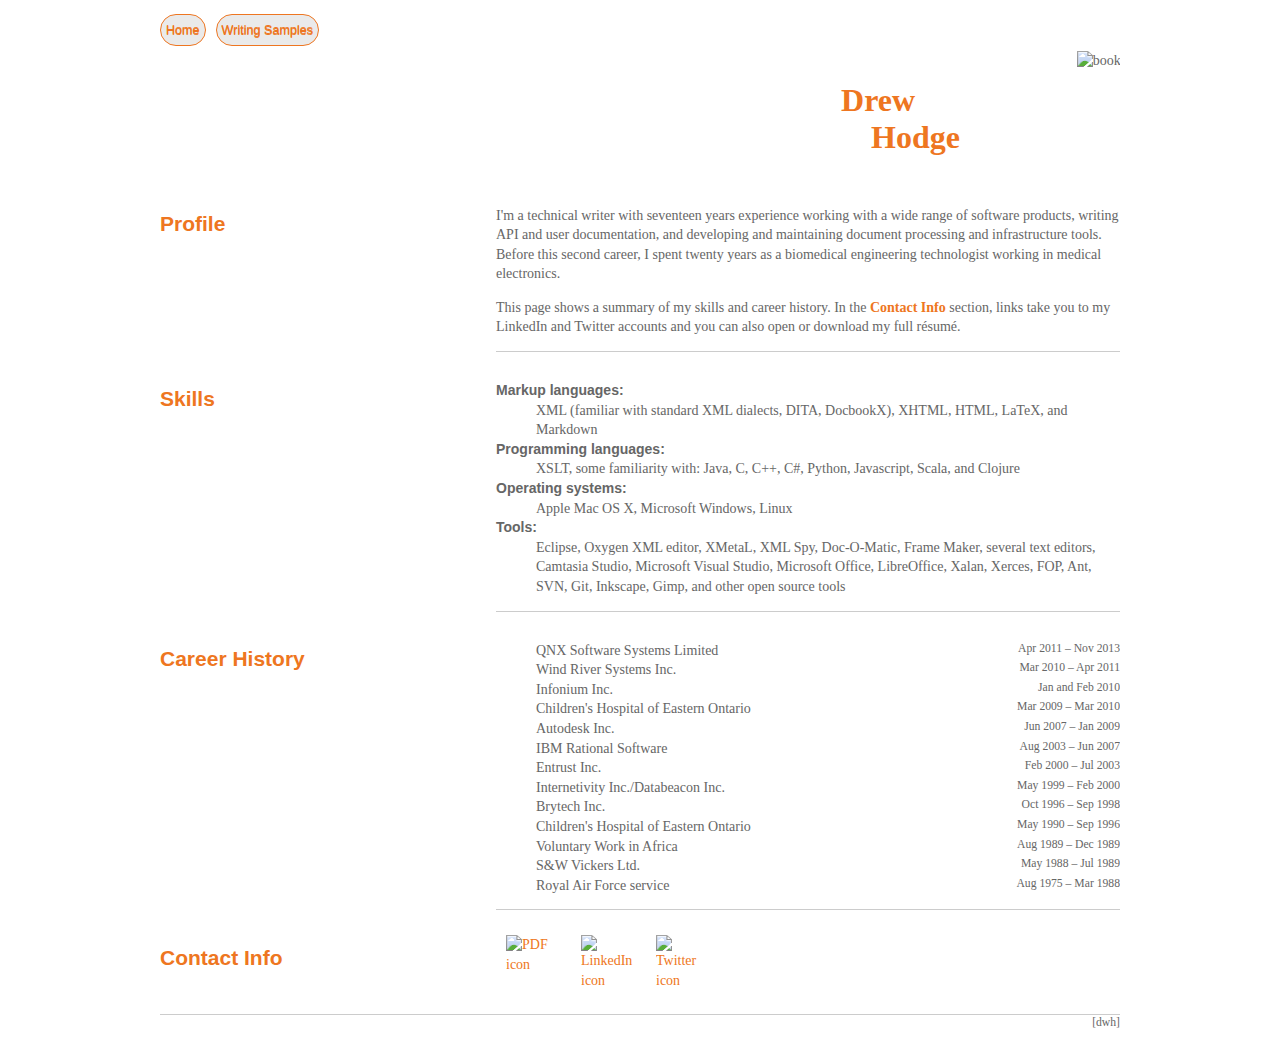
==== commit e6b81884: "Minor changes and improvements." ====
--- a/ncf/index.html
+++ b/ncf/index.html
@@ -90,7 +90,7 @@
                             <dt>Operating systems:</dt>
                             <dd>Apple Mac OS X, Microsoft Windows, Linux</dd>
                             <dt>Tools:</dt>
-                            <dd>Eclipse, Oxygen XML editor, XMetaL, XML Spy, Doc-O-Matic, Frame Maker, several text editors, Camtasia Studio, Microsoft Visual Studio, Microsoft Office, OpenOffice, Xalan, Xerces, FOP, Ant, SVN, Git, and other open source tools</dd>
+                            <dd>Eclipse, Oxygen XML editor, XMetaL, XML Spy, Doc-O-Matic, Frame Maker, several text editors, Camtasia Studio, Microsoft Visual Studio, Microsoft Office, LibreOffice, Xalan, Xerces, FOP, Ant, SVN, Git, Inkscape, Gimp, and other open source tools</dd>
                         </dl>
                         <hr />
                     </div>
@@ -135,9 +135,9 @@
                     </div>
                     <div class="column two-thirds">
                         <div id="socmedialinks">
+                            <div><a href="res/drewhodge(feb14).pdf"><img src="./img/pdficon.png" alt="PDF icon" /></a></div>
+                            <div><a href="http://www.linkedin.com/pub/drew-hodge/1/193/928"><img src="./img/linkedinicon.png" alt="LinkedIn icon" /></a></div>
                             <div><a href="https://twitter.com/DrewNjiri"><img src="./img/TwitterIcon.png" alt="Twitter icon" /></a></div>
-                            <div><a href="http://www.linkedin.com/pub/drew-hodge/1/193/928"><img src="./img/linkedinicon.png" alt="LinkedIn icon" /></a></div>
-                            <div><a href="res/drewhodge(feb14).pdf"><img src="./img/pdficon.png" alt="PDF icon" /></a></div>
                         </div>
                     </div>
                 </section>
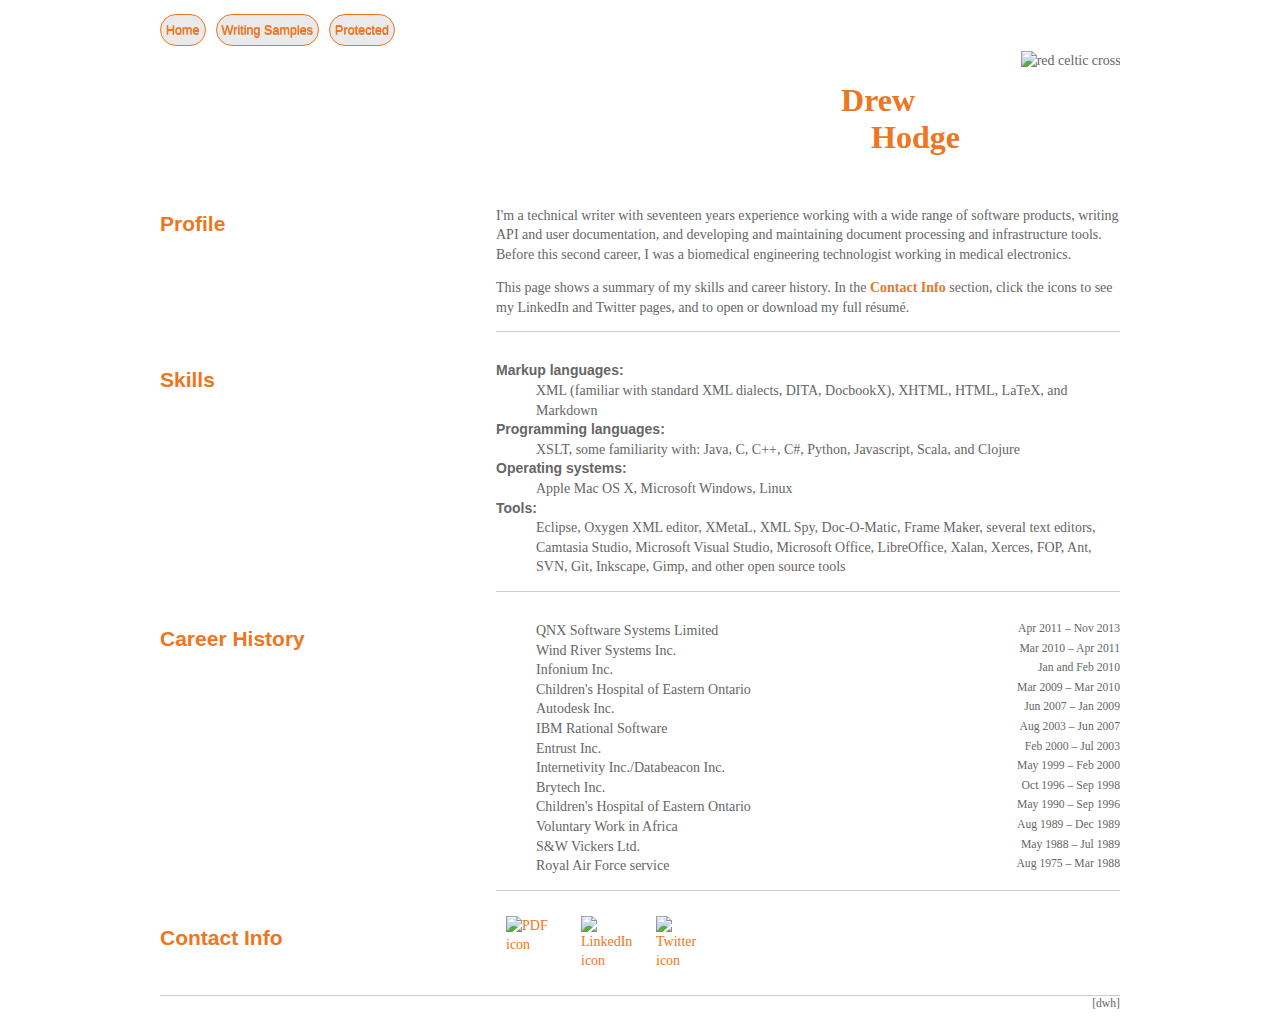
==== commit 1e9f0970: "Updated and added HTML content. Minor CSS changes." ====
--- a/ncf/index.html
+++ b/ncf/index.html
@@ -36,13 +36,9 @@
                 <nav>  
                     <div class="column full">
                         <ul>
-                            <li id="navone"><a href="./index.html">Home</a></li>
+                            <li id="navone" class="thispage"><a href="./index.html">Home</a></li>
                             <li><a href="./html/wrtg_samples.html">Writing Samples</a></li>
-                            <!--
-                            <li><a href="./index.html">Nav link 3</a></li>
-                            <li><a href="./index.html">Nav link 4</a></li>
-                            <li><a href="./index.html">Nav link 5</a></li>
-                            -->
+                            <li><a href="./html_personal/personal.html">Protected</a></li>
                         </ul> 
                     </div>
                 </nav>
@@ -55,7 +51,7 @@
                             <!-- <h1>Mudzidzi</h1> -->
                         </div>
                         <div id="logoindex">
-                            <img src="./img/celtic_cross_red.png" alt="books" />
+                            <img src="./img/celtic_cross_red.png" alt="red celtic crosss" />
                         </div>
                     </div>
                 </div>  
@@ -68,8 +64,8 @@
                         <h2>Profile</h2>
                     </div>
                     <div class="column two-thirds">
-                        <p>I'm a technical writer with seventeen years experience working with a wide range of software products, writing API and user documentation, and developing and maintaining document processing and infrastructure tools. Before this second career, I spent twenty years as a biomedical engineering technologist working in medical electronics.</p>
-                        <p>This page shows a summary of my skills and career history.  In the <a href="#contactinfo"><strong>Contact Info</strong></a> section, links take you to my LinkedIn and Twitter accounts and you can also open or download my full résumé. </p>
+                        <p>I'm a technical writer with seventeen years experience working with a wide range of software products, writing API and user documentation, and developing and maintaining document processing and infrastructure tools. Before this second career, I was a biomedical engineering technologist working in medical electronics.</p>
+                        <p>This page shows a summary of my skills and career history.  In the <a href="#contactinfo"><strong>Contact Info</strong></a> section, click the icons to see my LinkedIn and Twitter pages, and to open or download my full résumé. </p>
                         <hr />
                     </div>
                 </section>
--- a/ncf/css/main.css
+++ b/ncf/css/main.css
@@ -177,7 +177,7 @@
     margin: 0;
     width: 100%;
   }
-  #logo img {
+  #logoindex, #logowrtsmp, #logoprotected img {
       display: none;
   }
 }
@@ -252,7 +252,8 @@
 
 nav a:hover {
     text-decoration: none;
-    color: #fb0008;
+    /* color: #fb0008; */
+    color: #757575;
 }
 
 ul {
@@ -283,6 +284,10 @@
     list-style: square;
 }
 
+.unindentedlist {
+    margin-left: -40px;
+}
+
 
 #logoindex img {
     float: right;
@@ -296,6 +301,13 @@
     position:relative;
     margin-top: 5px;
     margin-right: -320px;
+}
+
+#logoprotected img {
+    float: right;
+    position:relative;
+    margin-top: 5px;
+    margin-right: -255px;
 }
 
 #logo p {
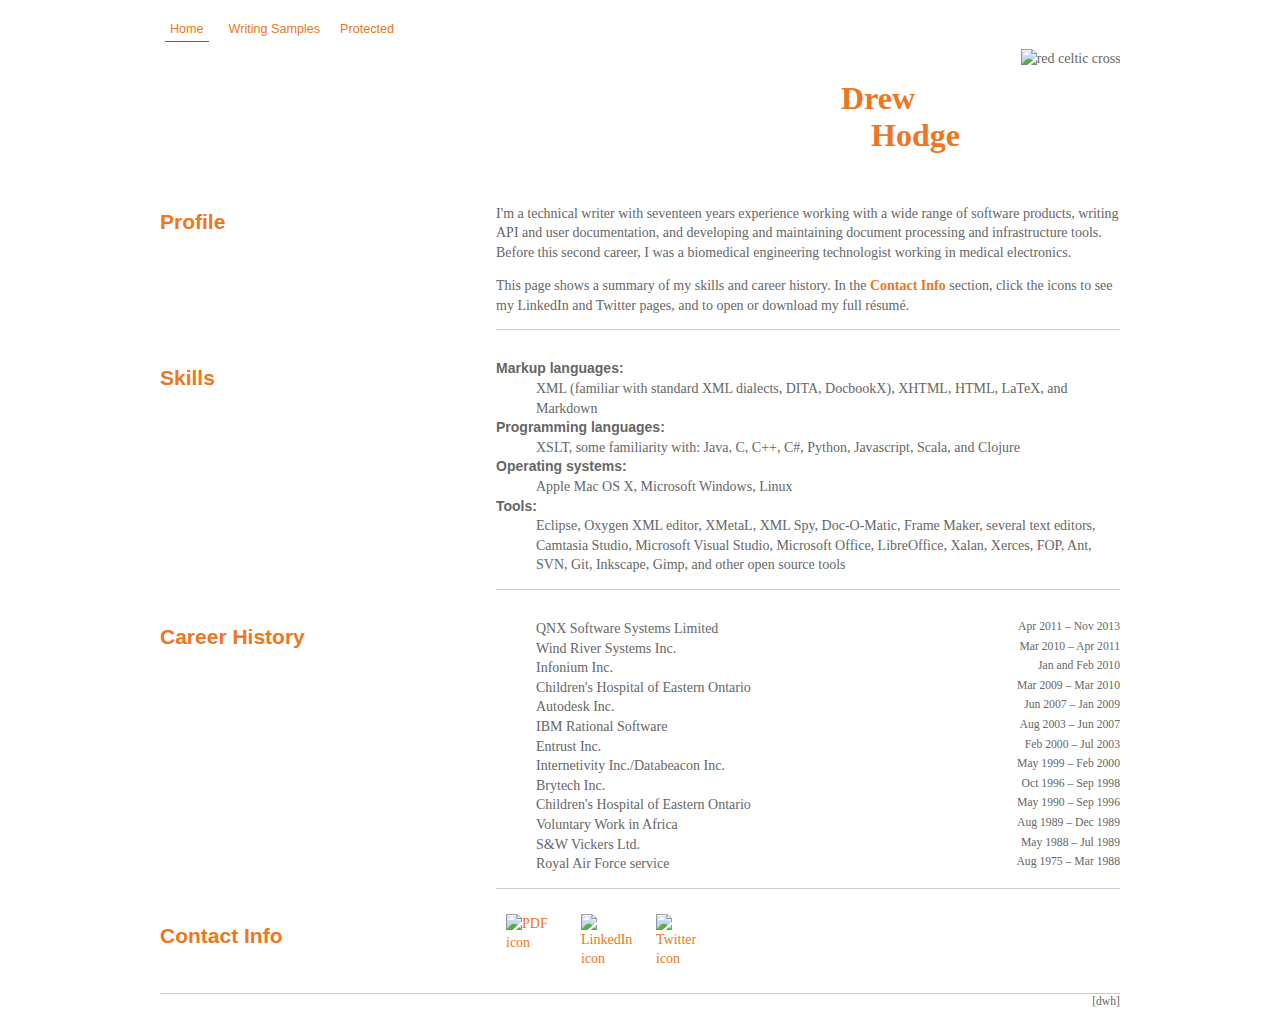
==== commit fe3ae955: "Changed style of navigation buttons." ====
--- a/ncf/index.html
+++ b/ncf/index.html
@@ -36,7 +36,7 @@
                 <nav>  
                     <div class="column full">
                         <ul>
-                            <li id="navone" class="thispage"><a href="./index.html">Home</a></li>
+                            <li id="navone"><a href="./index.html"><span class="thispage">Home</span></a></li>
                             <li><a href="./html/wrtg_samples.html">Writing Samples</a></li>
                             <li><a href="./html_personal/personal.html">Protected</a></li>
                         </ul> 
--- a/ncf/css/main.css
+++ b/ncf/css/main.css
@@ -194,12 +194,11 @@
     color: #666;
 }
 
+/*
 header nav ul li {
     list-style-type: none;
     float:           left;
     margin-right:    10px;
-    /*padding-left:    2px;
-    padding-right:   2px;*/
     padding: 5px;
     background-color: #eaeaea;
     border-radius: 2em;
@@ -209,6 +208,30 @@
     border-color:  #ee7621;
 
 }
+*/
+
+header nav ul li {
+    list-style-type: none;
+    float:           left;
+    margin-right:    10px;
+    padding: 5px;
+    /*
+background-color: #eaeaea;
+    border-radius: 2em;
+    -webkit-border-radius: 2em;
+    border-style: solid;
+    border-width: 0.125em;
+    border-color:  #ee7621;
+*/
+}
+
+header nav ul li .thispage {
+    border-bottom-style: solid;
+    border-width: 0.125em;
+    border-color:  #666666;
+    padding: 5px;
+}
+
 
 header #navone {
     margin-left: -40px;
@@ -242,12 +265,9 @@
 }
 
 nav a:link {
-    /*font-family: Verdana, sans-serif;*/
     font: normal 0.9em/1.5em Verdana, Helvetica, sans-serif;
-    /* font-weight: 700; */
     color:#ee7621;
     text-decoration: none;
-    text-shadow: 0px 1px 0px #ee7621;
 }
 
 nav a:hover {
@@ -287,7 +307,6 @@
 .unindentedlist {
     margin-left: -40px;
 }
-
 
 #logoindex img {
     float: right;
